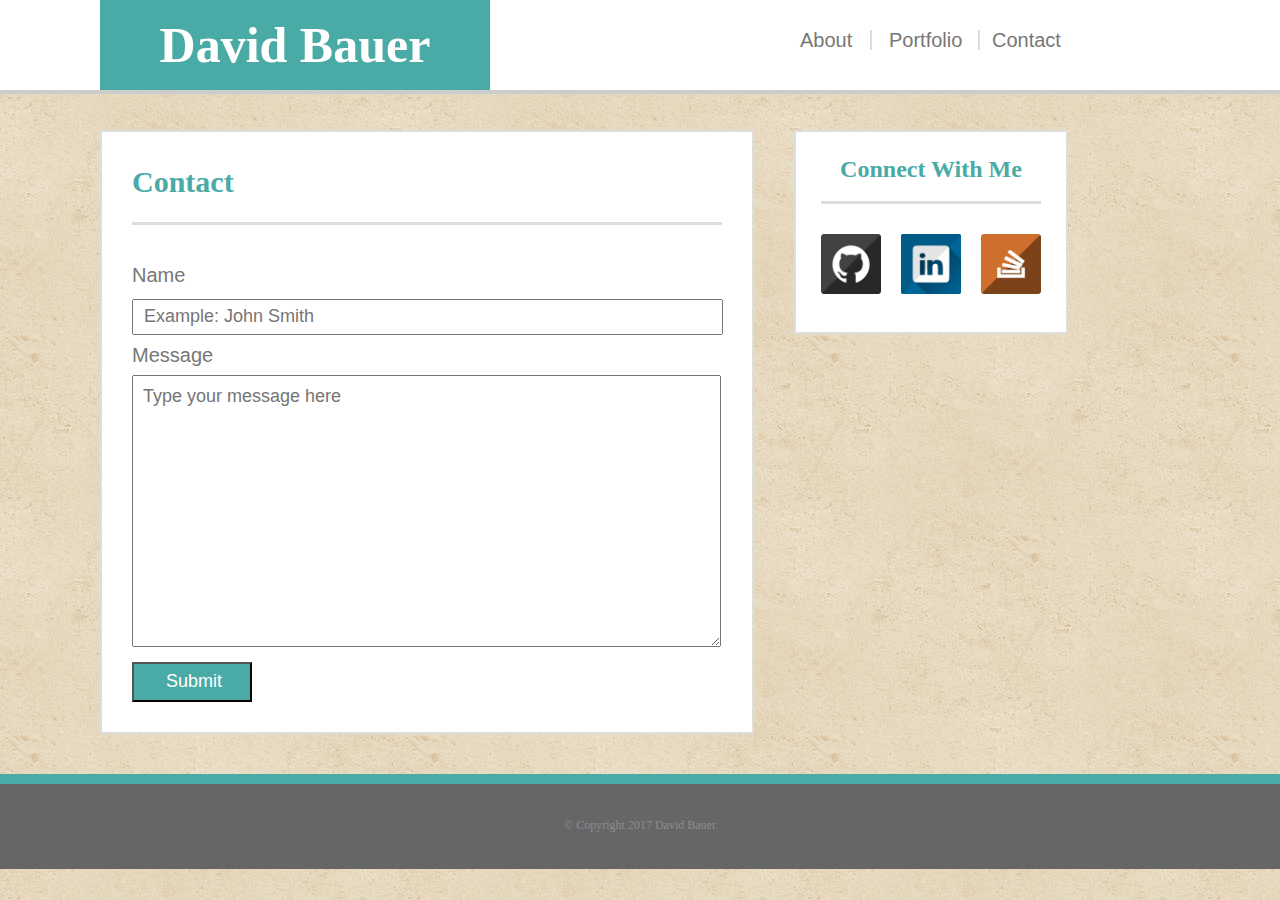
==== contact.html @ 3c67f498 "first commit" ====
<!DOCTYPE html>

<html lang="en-us">

	<head>
		<meta charset="UTF-8">
		<title>Basic Portfolio</title>

		<!-- Fill in the href to the CSS such that this HTML file can access the CSS -->
		<!-- Don't move the HTML or CSS file. Use Relative Linking -->

		<link rel="stylesheet" type="text/css" href="assets\css\reset.css">
		<link rel="stylesheet" type="text/css" href="assets\css\style.css">
	    <link rel="icon" type="image/png" href="assets\images\DB_favicon2.png" />
	</head>

	<body background="assets\images\vintage-concrete.png">

		<!-- <body rel="" type="image/png" href="assets\images\vintage-concrete.png"> -->
		<!-- <div class="wrapper"> -->

		<header>
			<h1 class="serif">David Bauer</h1>
			<h2 class="sans_serif" id="contact"><a href="contact.html">Contact</a></h2>
			<h2 class="sans_serif" id="portfolio"><a href="portfolio.html">Portfolio</a></h2>
			<h2 class="sans_serif" id="about"><a href="index.html">About</a></h2>
		</header>

		<section class="sans_serif" id="main-content">
			<div>
				<h3 class="serif">Contact</h3>
			</div>
			<form class="sans_serif">
				Name
				<input class="sans_serif" type="text" name="name" placeholder="Example: John Smith">
				<br>
				Message
				<br>
				<textarea class="sans_serif" type="text" placeholder="Type your message here"></textarea>
				<br>
				<input class="sans_serif" id="submitButton" type="submit" value="Submit">
			</form>
		</section>

		<div id="sidebar">
			<h4 class="serif">Connect With Me</h4>
			<a href="https://github.com/Blitz72"><img class="hover" id="github_pic" src="assets\images\if_github-square-gloss-social-media_765041.png"></a>
			<a href="https://www.linkedin.com/in/
			david-bauer-local38"><img class="hover" id="linkedin_pic" src="assets\images\if_LinkedIn_556122.png"></a>
			<a href="https://stackexchange.com/users/11755049/david-bauer"><img class="hover" id="stackoverflow_pic" src="assets\images\if_stackoverflow-square-gloss-social-media_765025.png"></a>
		</div>

		<footer class="clearfix">&copy Copyright 2017 David Bauer</footer>

	</body>

</html>
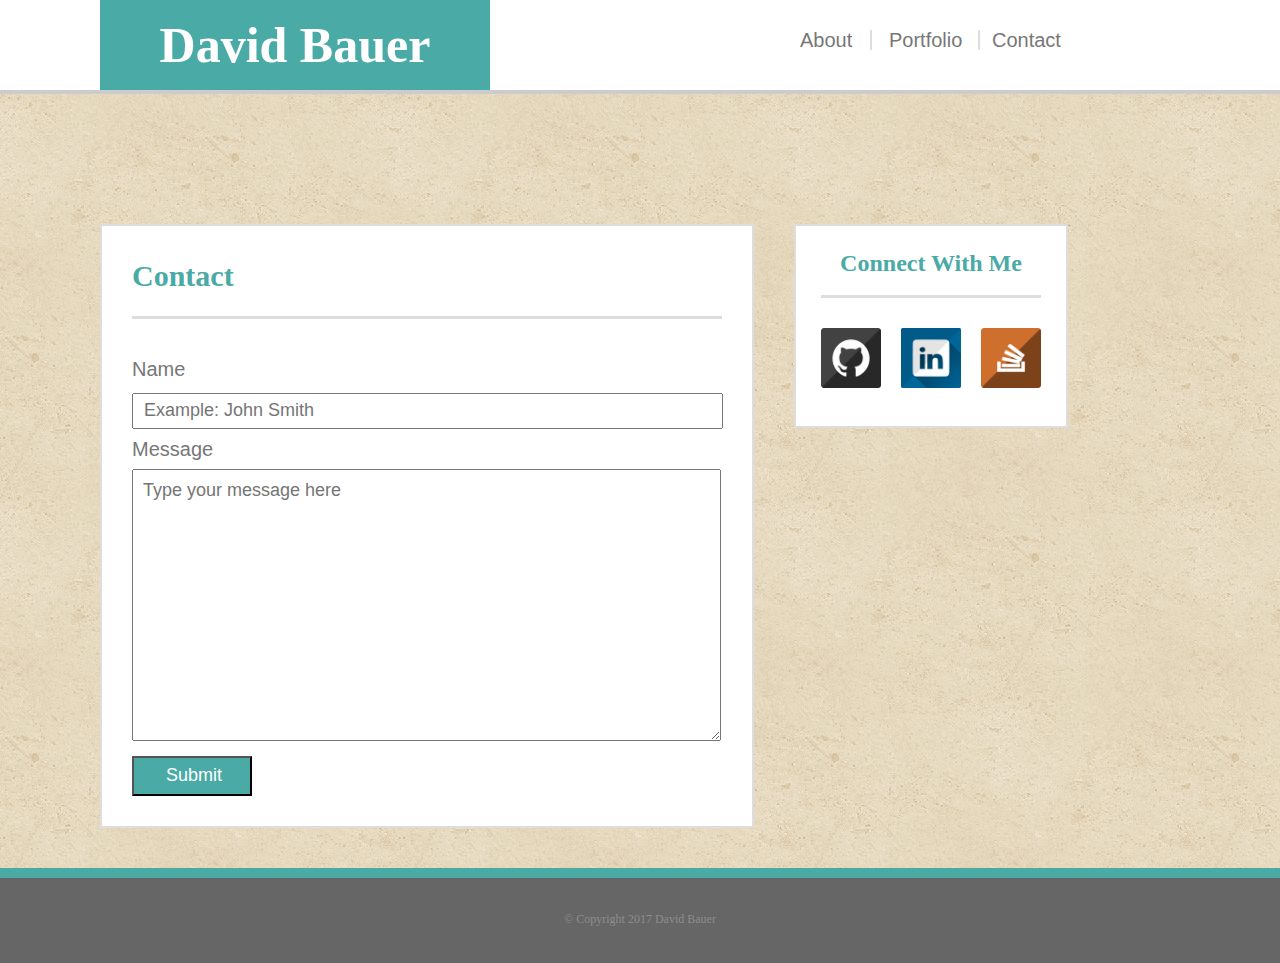
==== commit 09779ed3: "Updated portfolio.html" ====
--- a/contact.html
+++ b/contact.html
@@ -44,10 +44,10 @@
 
 		<div id="sidebar">
 			<h4 class="serif">Connect With Me</h4>
-			<a href="https://github.com/Blitz72"><img class="hover" id="github_pic" src="assets\images\if_github-square-gloss-social-media_765041.png"></a>
+			<a href="https://github.com/Blitz72"><img class="hover thumbnail" id="github_pic" src="assets\images\if_github-square-gloss-social-media_765041.png"></a>
 			<a href="https://www.linkedin.com/in/
-			david-bauer-local38"><img class="hover" id="linkedin_pic" src="assets\images\if_LinkedIn_556122.png"></a>
-			<a href="https://stackexchange.com/users/11755049/david-bauer"><img class="hover" id="stackoverflow_pic" src="assets\images\if_stackoverflow-square-gloss-social-media_765025.png"></a>
+			david-bauer-local38"><img class="hover thumbnail" id="linkedin_pic" src="assets\images\if_LinkedIn_556122.png"></a>
+			<a href="https://stackexchange.com/users/11755049/david-bauer"><img class="hover thumbnail" id="stackoverflow_pic" src="assets\images\if_stackoverflow-square-gloss-social-media_765025.png"></a>
 		</div>
 
 		<footer class="clearfix">&copy Copyright 2017 David Bauer</footer>
